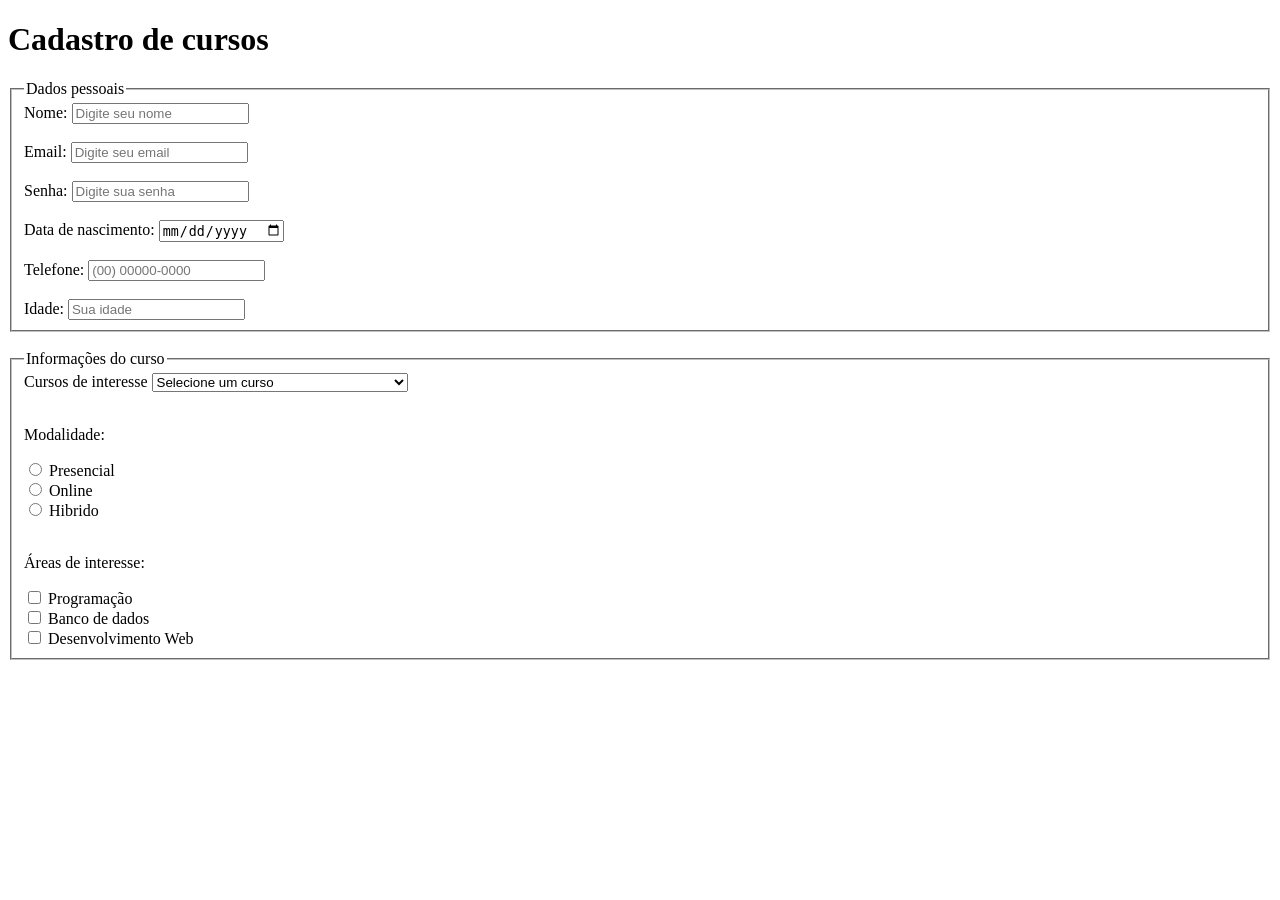
==== index.html @ 85081daa "primeiro projeto" ====
<!DOCTYPE html>
<html lang="pt-br">
<head>
    <meta charset="UTF-8">
    <meta name="viewport" content="width=device-width, initial-scale=1.0">
    <title>Cadastro em curso</title>
</head>
<body>
    <h1>Cadastro de cursos</h1>

    <fieldset>
        <legend>Dados pessoais</legend>

        <label for = "nome">Nome:</label>
        <input
            type = "text"
            id = "nome"
            name = "nome"
            required
            placeholder="Digite seu nome"
            min = "3"
        >
        <br><br>

        <label for = "email">Email:</label>
        <input
            type = "email"
            id = "email"
            name = "email"
            required 
            placeholder="Digite seu email" 

        >
        <br> <br>

        <label for = "senha">Senha:</label>
        <input
            type = "password"
            id = "senha"
            placeholder="Digite sua senha"
            name="senha"
            required
            min="8"
        >
        <br><br>

        <label for = "data de nascimento">Data de nascimento:</label>
        <input
            type = "date"
            id = "data"
            name = "data"
            placeholder="Digite sua data de nascimento"
            required
        >
        <br><br>

        <label for = "telefone">Telefone:</label>
        <input
            type = "tel"
            id="telefone"
            name = "telefone"
            placeholder="(00) 00000-0000"
            >
        <br><br>

        <label for = "idade">Idade:</label>
        <input
        type = "number"
        id="idade"
        name = "idade"
        placeholder="Sua idade">
    </fieldset>
    <br>
    <fieldset>
        <legend>Informações do curso</legend>
        <label for = "curso"> Cursos de interesse </label>
        <select id = "curso" name ="curso" required>
            <option value = "">Selecione um curso</option>
            <option value = "ads">Análise e desenvolvimento de sistemas</option>
            <option value = "engenharia de Software">Engenharia de Software</option>
            <option value = "design">Ciência de dados</option>
            <option value = "redes">Rede de computadores</option>
        </select>
        <br><br>

        <p>Modalidade:</p>

        <input
            type = "radio"
            id = "presencial"
            name="modalidade"
            value = "presencial"
            required
        >

        <label for = "presencial">Presencial</label>
        <br>

        <input
            type = "radio"
            id = "online"
            name="modalidade"
            value = "online"
        >

        <label for = "online">Online</label>
        <br>
        <input
            type = "radio"
            id = "hibrido"
            name = "modalidade"
            value = "hibrido"
        >
        <label for = "hibrido">Hibrido</label>
        <br><br>

        <p>Áreas de interesse:</p>
        <input
            type = "checkbox"
            id = "programacao"
            name = "interesse"
            value = "programacao"
        >

        <label for = "programacao">Programação</label>
        <br>

        <input
            type="checkbox"
            id ="banco-dados"
            name = "interesse"
            value = "banco-dados"
            >

        <label for = "banco-dados">Banco de dados</label>
        <br>

        <input
            type = "checkbox"
            id = "desenvolvimento"
            name = "interesse"
            value = "desenvolvimento"
        >
        <label for = "desenvolvimento">Desenvolvimento Web</label>




    </fieldset>

        
        


    
</body>
</html>
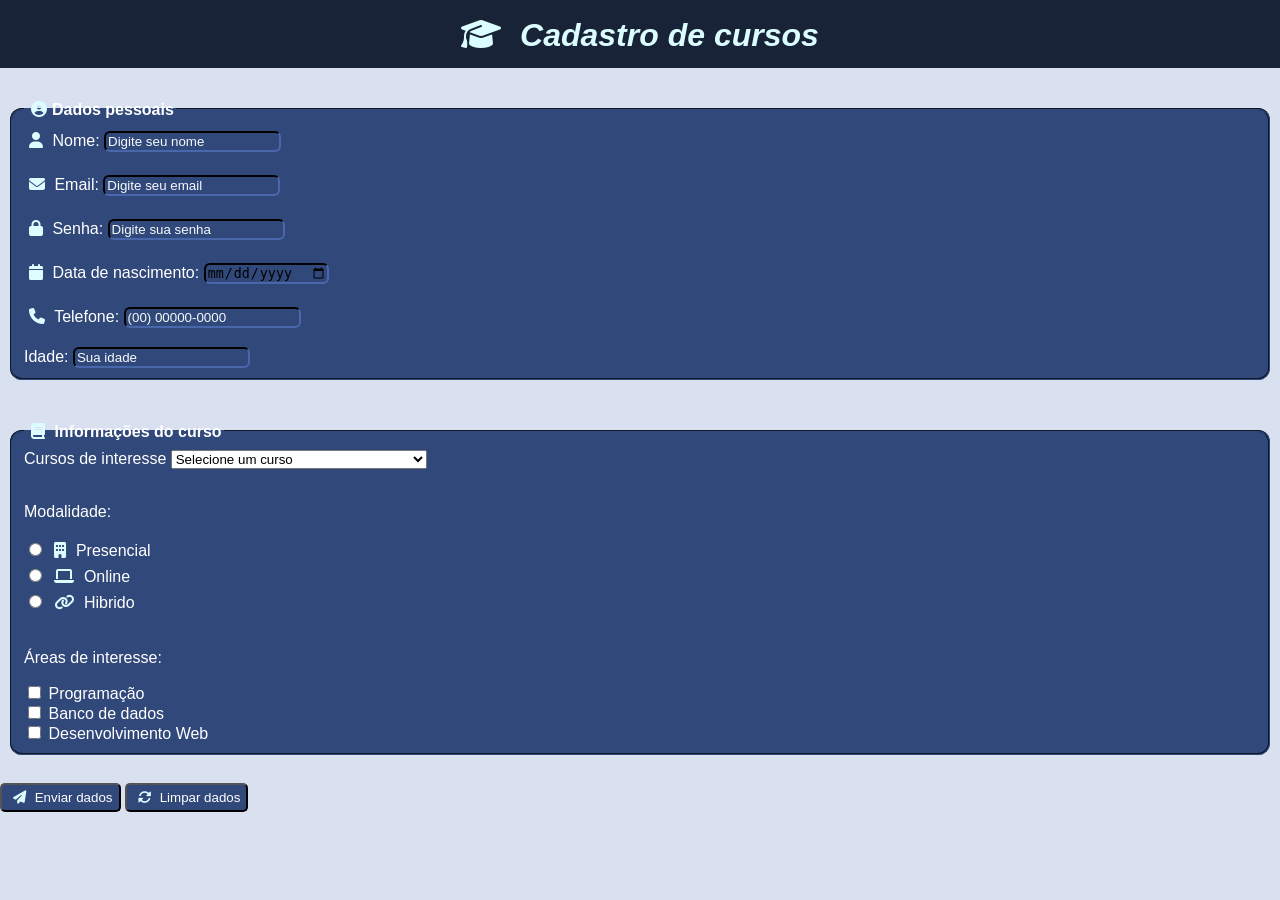
==== commit 38a8f9cc: "segunda atualização" ====
--- a/index.html
+++ b/index.html
@@ -1,17 +1,27 @@
 <!DOCTYPE html>
 <html lang="pt-br">
 <head>
+    <link rel="stylesheet" href="https://cdnjs.cloudflare.com/ajax/libs/font-awesome/6.7.2/css/all.min.css">
+    <link rel="stylesheet" href="style.css">
     <meta charset="UTF-8">
     <meta name="viewport" content="width=device-width, initial-scale=1.0">
     <title>Cadastro em curso</title>
 </head>
 <body>
-    <h1>Cadastro de cursos</h1>
+    <h1 id = "cadastro">
+        <i class = "fa-solid fa-graduation-cap"></i>
+        <i>Cadastro de cursos</i></h1>
+    <br>
 
-    <fieldset>
-        <legend>Dados pessoais</legend>
+<form>
+    <fieldset id = "pessoais">
+        <legend>
+            <i class="fa-solid fa-circle-user"></i><strong>Dados pessoais</strong>
+        </legend>
 
-        <label for = "nome">Nome:</label>
+        <label for = "nome">
+            <i class="fa-solid fa-user"></i>
+            Nome:</label>
         <input
             type = "text"
             id = "nome"
@@ -22,7 +32,9 @@
         >
         <br><br>
 
-        <label for = "email">Email:</label>
+        <label for = "email">
+            <i class="fa-solid fa-envelope"></i>
+            Email:</label>
         <input
             type = "email"
             id = "email"
@@ -33,7 +45,9 @@
         >
         <br> <br>
 
-        <label for = "senha">Senha:</label>
+        <label for = "senha">
+            <i class="fa-solid fa-lock"></i>
+            Senha:</label>
         <input
             type = "password"
             id = "senha"
@@ -44,7 +58,9 @@
         >
         <br><br>
 
-        <label for = "data de nascimento">Data de nascimento:</label>
+        <label for = "data de nascimento" >
+            <i class = "fa-solid fa-calendar"></i>
+            Data de nascimento:</label>
         <input
             type = "date"
             id = "data"
@@ -54,7 +70,9 @@
         >
         <br><br>
 
-        <label for = "telefone">Telefone:</label>
+        <label for = "telefone">
+            <i class="fa-solid fa-phone"></i>
+            Telefone:</label>
         <input
             type = "tel"
             id="telefone"
@@ -72,7 +90,9 @@
     </fieldset>
     <br>
     <fieldset>
-        <legend>Informações do curso</legend>
+        <legend>
+            <i class = "fa-solid fa-book"></i>
+            <strong>Informações do curso</strong></legend>
         <label for = "curso"> Cursos de interesse </label>
         <select id = "curso" name ="curso" required>
             <option value = "">Selecione um curso</option>
@@ -93,7 +113,9 @@
             required
         >
 
-        <label for = "presencial">Presencial</label>
+        <label for = "presencial">
+            <i class="fa-solid fa-building"></i>
+            Presencial</label>
         <br>
 
         <input
@@ -103,7 +125,9 @@
             value = "online"
         >
 
-        <label for = "online">Online</label>
+        <label for = "online">
+            <i class="fa-solid fa-laptop"></i>
+            Online</label>
         <br>
         <input
             type = "radio"
@@ -111,7 +135,10 @@
             name = "modalidade"
             value = "hibrido"
         >
-        <label for = "hibrido">Hibrido</label>
+        <label for = "hibrido">
+            <i class="fa-solid fa-link"></i>
+            Hibrido
+        </label>
         <br><br>
 
         <p>Áreas de interesse:</p>
@@ -147,6 +174,14 @@
 
 
     </fieldset>
+    <br>
+<button  type = "submit" id = "enviar-dados">
+     <i class="fa-solid fa-paper-plane"></i>
+    Enviar dados</button>
+<button typer = "reset" id = "limpar-dados">
+    <i class="fa-solid fa-rotate"></i>
+    Limpar dados</button>
+</form>
 
         
         
--- a/style.css
+++ b/style.css
@@ -0,0 +1,47 @@
+body {
+    background-color: #D9E1F1;
+    font-family: Arial, Helvetica, sans-serif;
+    margin: 0;
+}
+
+#cadastro{
+    color: white;
+    text-align: center;
+    background-color: #192338;
+    margin: 0;
+    padding: 1%;
+  
+}
+
+fieldset{
+    color: white;
+    border-radius: 8px;
+    background-color: #31487a;
+    margin: 10px;
+    border-radius: 12px;
+    border-color: #31487a;
+
+
+}
+
+
+input{
+    border-radius: 6px;
+    background-color: #31487a;
+    border-color: #253557;
+}
+input::placeholder{
+    color: rgb(246, 250, 250);
+}
+
+button{
+    background-color: #31487a;
+    border-radius: 5px;
+    color: white;
+}
+
+i{
+    margin: 5px;
+    color:rgb(220, 253, 255);
+}
+
